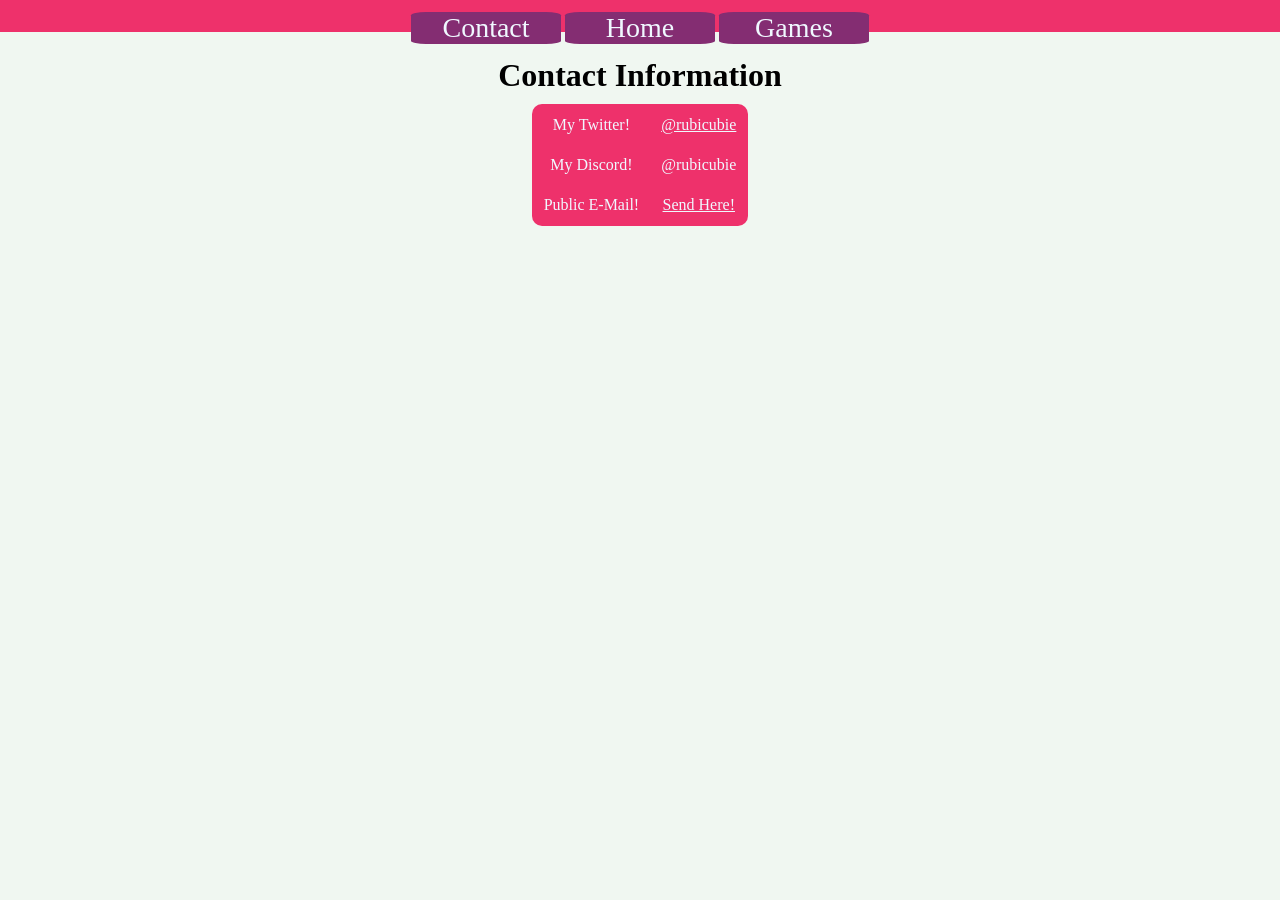
==== contacts.html @ 93ec4227 "adds the new pages and makes shit work!!!!!" ====
<!DOCTYPE html>
<html lang="en">
<head>
    <meta charset="UTF-8">
    <meta name="viewport" content="width=device-width, initial-scale=1.0">
    <link rel="stylesheet" href="reset.css">
    <link rel="stylesheet" href="style.css">
    <link rel="icon" type="image/x-icon" href="assets/favicon.ico">
    <title>Rubi's stuff</title>
</head>
<body>
    <header>
        <nav>
            <ul>
                <a href="contacts.html"> <li  class="nav"> Contact </li ></a>
                <a href="index.html" style="width:180px;"> <li  class="nav">Home </li ></a>
                <a href="games.html"> <li  class="nav"> Games </li ></a>
            </ul>
        </nav>
    </header>

    <main>
        <h1>Contact Information</h1>
        <table>
            <tr>
                <td> My Twitter!</td>
                <td> <a href="https://x.com/rubicubie" target="_blank">@rubicubie</a> </td>
            </tr>
            <tr>
                <td> My Discord!</td>
                <td> @rubicubie </td>
            </tr>
            <tr>
                <td> Public E-Mail!</td>
                <td> <a href="mailto:rubicubieart@gmail.com" target="_blank">Send Here!</a> </td>
            </tr>
        </table>
    </main>
</body>
</html>
---- style.css ----
body {
    text-align: center;
    background-color: #F0F7F1;
    font-family: "Comic Sans MS", "Comic Sans", cursive;
}

header {
    background-color: #EE316B;
    color:aliceblue;
    margin-bottom: 25px;
    position: sticky;
    top: 0;
}

main {
    margin: 20px;
}

h1, h2, h3 {
    margin: 10px;
}

table {
    margin: auto;
    background-color: #EE316B;
    border-radius: 10px;
}

td {
    padding: 10px;
    color: aliceblue;
}

a {
    color:aliceblue;
}

a:hover {
    text-decoration: none;
}

li {
    position: relative;
    display: inline-block;
    background-color: #842D72;
    border-radius: 10%;
    font-size: 28px;
    top: 12px;
    width: 150px;
}

li:hover {
    background-color: #4b0b3e;
}

.nav {
    color: aliceblue;
    text-decoration: none;
    user-select: none;
}
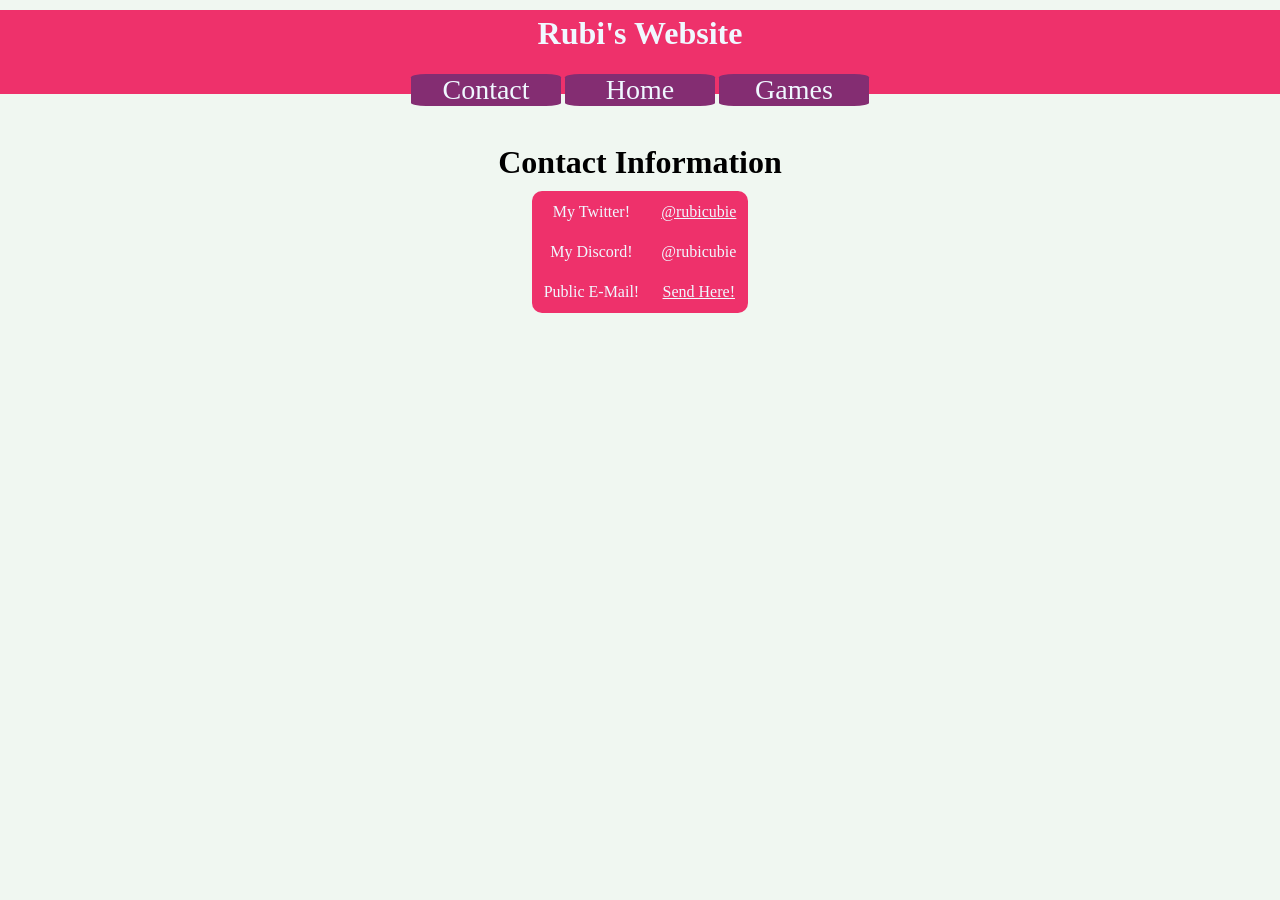
==== commit 47c7324c: "adds better multitext and a title" ====
--- a/contacts.html
+++ b/contacts.html
@@ -10,6 +10,7 @@
 </head>
 <body>
     <header>
+        <h1 class="title">Rubi's Website</h1>
         <nav>
             <ul>
                 <a href="contacts.html"> <li  class="nav"> Contact </li ></a>
@@ -21,18 +22,18 @@
 
     <main>
         <h1>Contact Information</h1>
-        <table>
+        <table class="contacts">
             <tr>
-                <td> My Twitter!</td>
-                <td> <a href="https://x.com/rubicubie" target="_blank">@rubicubie</a> </td>
+                <td class="tdcontacts"> My Twitter!</td>
+                <td class="tdcontacts"> <a href="https://x.com/rubicubie" target="_blank">@rubicubie</a> </td>
             </tr>
             <tr>
-                <td> My Discord!</td>
-                <td> @rubicubie </td>
+                <td class="tdcontacts"> My Discord!</td>
+                <td class="tdcontacts"> @rubicubie </td>
             </tr>
             <tr>
-                <td> Public E-Mail!</td>
-                <td> <a href="mailto:rubicubieart@gmail.com" target="_blank">Send Here!</a> </td>
+                <td class="tdcontacts"> Public E-Mail!</td>
+                <td class="tdcontacts"> <a href="mailto:rubicubieart@gmail.com" target="_blank">Send Here!</a> </td>
             </tr>
         </table>
     </main>
--- a/style.css
+++ b/style.css
@@ -13,7 +13,8 @@
 }
 
 main {
-    margin: 20px;
+    margin: 80px;
+    margin-top: 50px;
 }
 
 h1, h2, h3 {
@@ -22,13 +23,10 @@
 
 table {
     margin: auto;
-    background-color: #EE316B;
-    border-radius: 10px;
 }
 
 td {
     padding: 10px;
-    color: aliceblue;
 }
 
 a {
@@ -53,8 +51,36 @@
     background-color: #4b0b3e;
 }
 
+img {
+    border-radius: 10px;
+}
+
+/* Classes */
+
+.title {
+    padding-top: 5px;
+}
+
 .nav {
     color: aliceblue;
     text-decoration: none;
     user-select: none;
-}+}
+
+.contacts {
+    background-color: #EE316B;
+    border-radius: 10px;
+}
+
+.tdcontacts {
+    color: aliceblue;
+}
+
+.tdmultitext {
+    width: 20%;
+}
+
+/* Debug /*
+* {
+    border: 1px solid green;
+  }
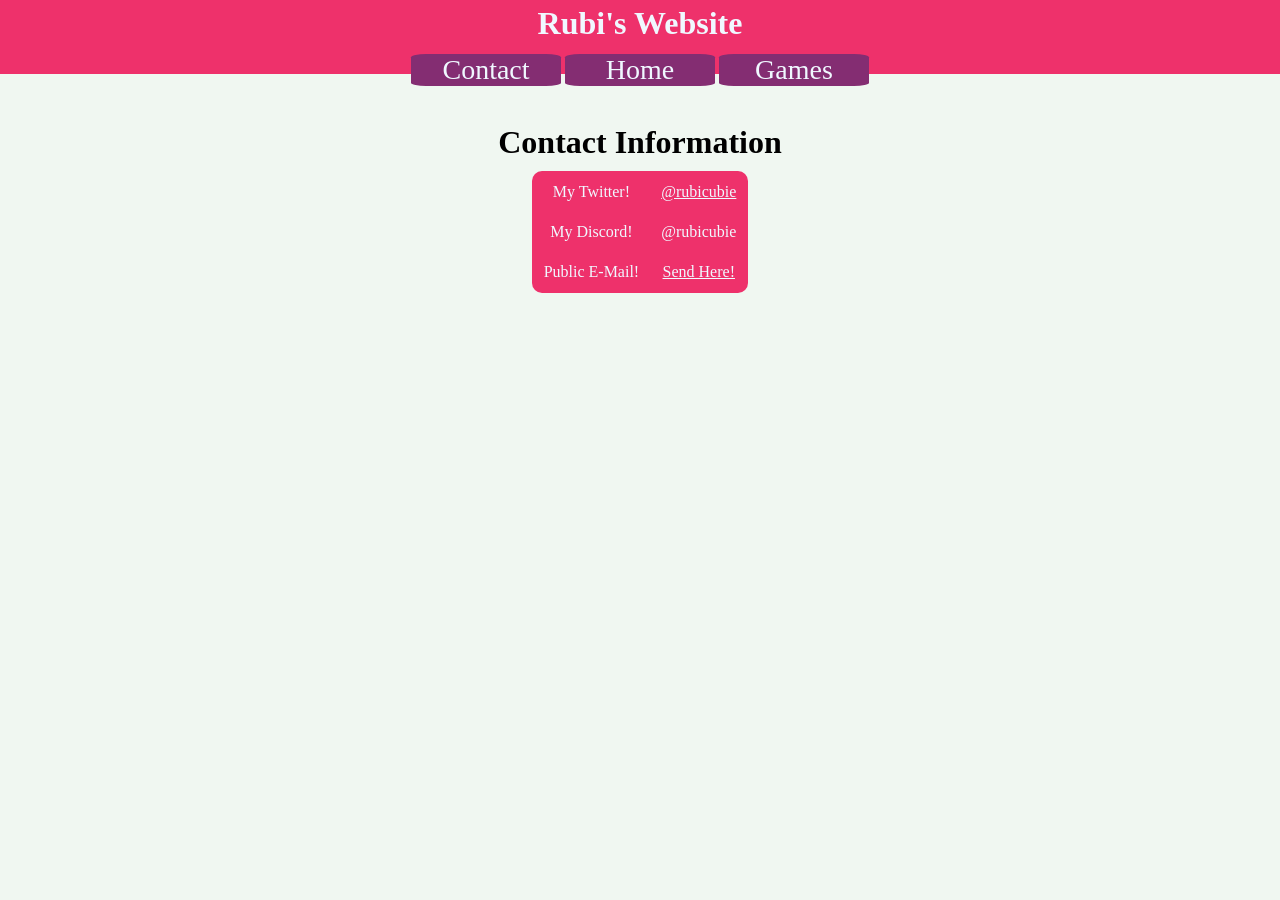
==== commit 041a85ef: "fixes more stuff" ====
--- a/contacts.html
+++ b/contacts.html
@@ -13,27 +13,27 @@
         <h1 class="title">Rubi's Website</h1>
         <nav>
             <ul>
-                <a href="contacts.html"> <li  class="nav"> Contact </li ></a>
-                <a href="index.html" style="width:180px;"> <li  class="nav">Home </li ></a>
-                <a href="games.html"> <li  class="nav"> Games </li ></a>
+                <a class="white"  href="contacts.html"> <li  class="nav"> Contact </li ></a>
+                <a class="white"  href="index.html" style="width:180px;"> <li  class="nav">Home </li ></a>
+                <a class="white"  href="games.html"> <li  class="nav"> Games </li ></a>
             </ul>
         </nav>
     </header>
 
     <main>
         <h1>Contact Information</h1>
-        <table class="contacts">
+        <table class="colored">
             <tr>
-                <td class="tdcontacts"> My Twitter!</td>
-                <td class="tdcontacts"> <a href="https://x.com/rubicubie" target="_blank">@rubicubie</a> </td>
+                <td class="colored"> My Twitter!</td>
+                <td class="colored"> <a class="white"  href="https://x.com/rubicubie" target="_blank">@rubicubie</a> </td>
             </tr>
             <tr>
-                <td class="tdcontacts"> My Discord!</td>
-                <td class="tdcontacts"> @rubicubie </td>
+                <td class="colored"> My Discord!</td>
+                <td class="colored"> @rubicubie </td>
             </tr>
             <tr>
-                <td class="tdcontacts"> Public E-Mail!</td>
-                <td class="tdcontacts"> <a href="mailto:rubicubieart@gmail.com" target="_blank">Send Here!</a> </td>
+                <td class="colored"> Public E-Mail!</td>
+                <td class="colored"> <a class="white"  href="mailto:rubicubieart@gmail.com" target="_blank">Send Here!</a> </td>
             </tr>
         </table>
     </main>
--- a/style.css
+++ b/style.css
@@ -29,7 +29,7 @@
     padding: 10px;
 }
 
-a {
+a.white {
     color:aliceblue;
 }
 
@@ -59,6 +59,7 @@
 
 .title {
     padding-top: 5px;
+    margin:0px;
 }
 
 .nav {
@@ -67,12 +68,12 @@
     user-select: none;
 }
 
-.contacts {
+table.colored {
     background-color: #EE316B;
     border-radius: 10px;
 }
 
-.tdcontacts {
+td.colored {
     color: aliceblue;
 }
 
